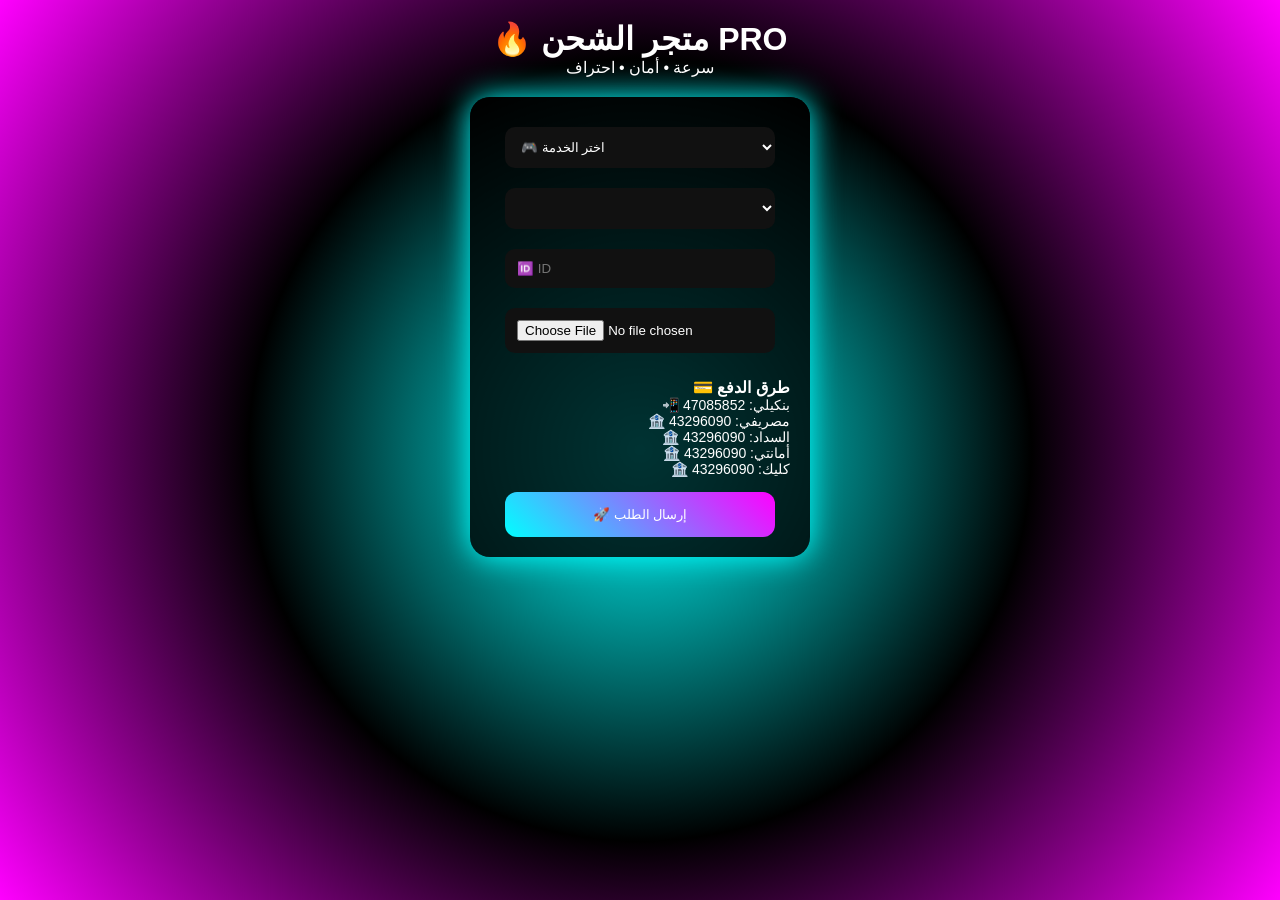
==== index.html @ 57a88b01 "second commit" ====
<!DOCTYPE html>
<html lang="ar">
<head>
<meta charset="UTF-8">
<meta name="viewport" content="width=device-width, initial-scale=1.0">
<title>🔥 متجر الشحن PRO</title>
<link rel="stylesheet" href="style.css">
</head>
<body>

<div class="bg"></div>

<header>
  <h1>🔥 متجر الشحن PRO</h1>
  <p>سرعة • أمان • احتراف</p>
</header>

<div class="card">

<select id="service" onchange="loadOptions()">
<option>🎮 اختر الخدمة</option>
<option value="pubg">PUBG</option>
<option value="fifa">FIFA</option>
<option value="efootball">eFootball</option>
<option value="snap">Snapchat+</option>
<option value="netflix">Netflix</option>
<option value="appstore">App Store</option>
<option value="tiktok">TikTok</option>
</select>

<select id="options"></select>

<input type="text" id="id" placeholder="🆔 ID">

<!-- 📸 رفع صورة التحويل -->
<input type="file" id="screenshot" accept="image/*">

<div class="banks">
<h3>💳 طرق الدفع</h3>
<p>📲 بنكيلي: 47085852</p>
<p>🏦 مصريفي: 43296090</p>
<p>🏦 السداد: 43296090</p>
<p>🏦 أمانتي: 43296090</p>
<p>🏦 كليك: 43296090</p>
</div>

<button onclick="send()">🚀 إرسال الطلب</button>

</div>

<script src="script.js">
  const data = {
  pubg: [
    "60UC - 50MRU","120UC - 100MRU","180UC - 150MRU","360UC - 250MRU",
    "420UC - 300MRU","660UC - 450MRU","720UC - 500MRU",
    "1200UC - 850MRU","1800UC - 1000MRU","3850UC - 2000MRU"
  ],
  fifa: [
    "100 - 50MRU","520 - 250MRU","1070 - 500MRU",
    "2200 - 1000MRU","5750 - 2500MRU","12000 - 5000MRU"
  ],
  efootball: [
    "130 - 60MRU","300 - 150MRU","550 - 250MRU",
    "750 - 350MRU","1040 - 500MRU","2130 - 1000MRU",
    "3250 - 1350MRU","5700 - 2200MRU"
  ],
  snap: ["MOIS3 - 300MRU","MOIS6 - 600MRU","MOIS12 - 1200MRU"],
  netflix: ["MOIS1 - 250MRU","MOIS3 - 600MRU","MOIS6 - 1100MRU"],
  appstore: ["250MRU - 5$","500MRU - 10$","1000MRU - 20$","1500MRU - 30$"],
  tiktok: ["70 - 50MRU","350 - 200MRU","700 - 400MRU","1000 - 550MRU","1500 - 800MRU"]
};

function loadOptions() {
  let service = document.getElementById("service").value;
  let options = document.getElementById("options");

  options.innerHTML = "";

  if (!data[service]) return;

  data[service].forEach(item => {
    let opt = document.createElement("option");
    opt.text = item;
    options.add(opt);
  });
}

function send() {
  let service = document.getElementById("service").value;
  let option = document.getElementById("options").value;
  let id = document.getElementById("id").value;

  if (!service || !option || !id) {
    alert("❌ أكمل البيانات");
    return;
  }

  let message = `🔥 طلب جديد:
الخدمة: ${service}
الباقة: ${option}
ID: ${id}

💳 بنكيلي: 47085852
🏦 مصريفي: 43296090
🏦 السداد: 43296090
🏦 أمانتي: 43296090
🏦 كليك: 43296090

📸 يرجى إرسال لقطة شاشة التحويل`;

  let phone = "22243296090";
  let url = https://wa.me/${phone}?text=${encodeURIComponent(message)};

  window.open(url, "_blank");
}
</script>
</body>
</html>
---- style.css ----
* {
  margin: 0;
  padding: 0;
  box-sizing: border-box;
  font-family: Arial;
}

body {
  color: white;
  text-align: center;
  background: #000;
}

.bg {
  position: fixed;
  width: 100%;
  height: 100%;
  background: radial-gradient(circle, #0ff, #000, #f0f);
  animation: move 10s infinite alternate;
  z-index: -1;
}

@keyframes move {
  from {filter: hue-rotate(0deg);}
  to {filter: hue-rotate(360deg);}
}

header {
  padding: 20px;
}

.card {
  width: 340px;
  margin: auto;
  background: rgba(0,0,0,0.8);
  padding: 20px;
  border-radius: 20px;
  box-shadow: 0 0 30px #0ff;
}

select, input {
  width: 90%;
  padding: 12px;
  margin: 10px;
  border-radius: 10px;
  border: none;
  background: #111;
  color: white;
}

.banks {
  text-align: right;
  font-size: 14px;
  margin: 15px 0;
}

button {
  width: 90%;
  padding: 15px;
  border: none;
  border-radius: 12px;
  background: linear-gradient(45deg,#0ff,#f0f);
  color: white;
  cursor: pointer;
}

button:hover {
  transform: scale(1.05);
}
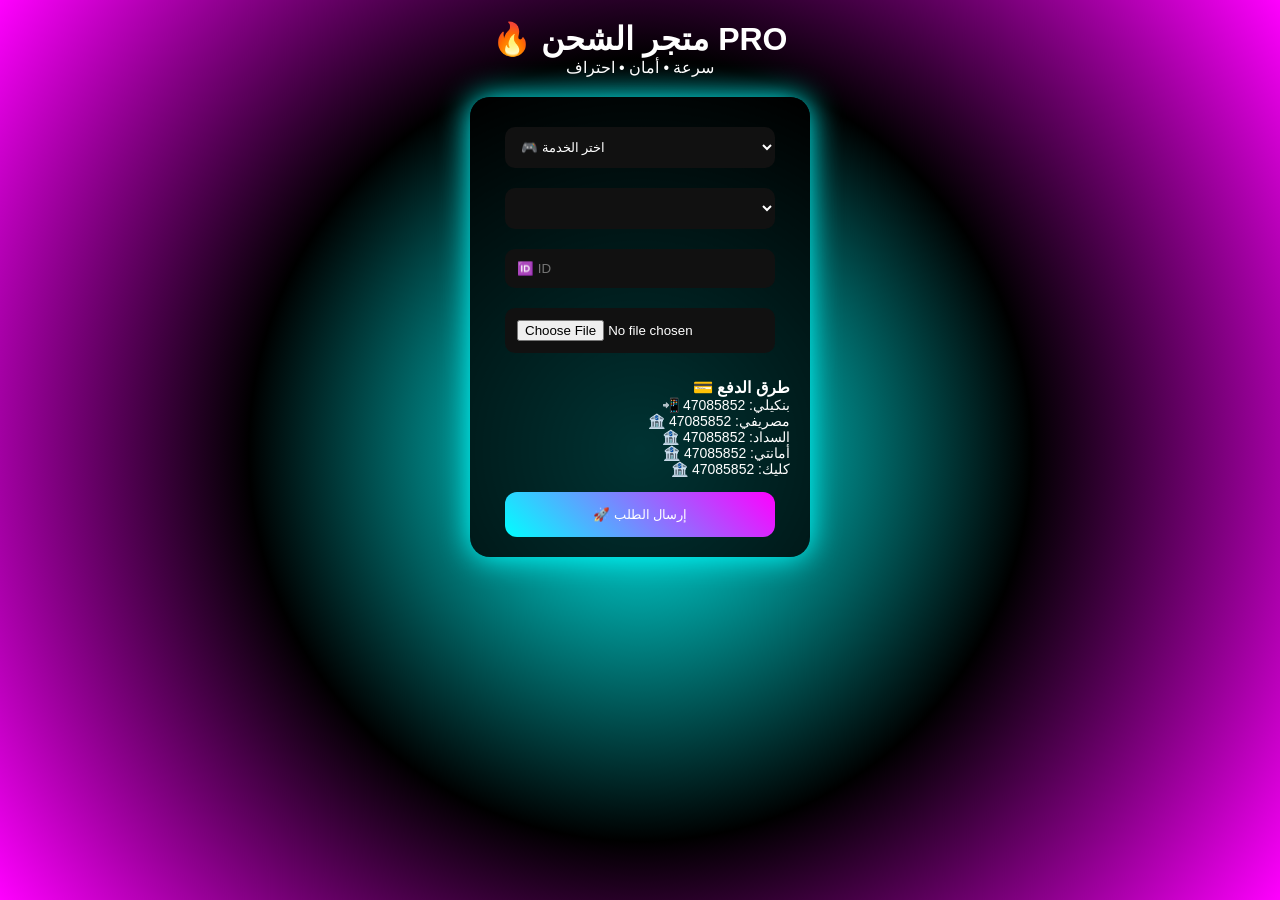
==== commit ed5c990c: "modifie phone number" ====
--- a/index.html
+++ b/index.html
@@ -38,10 +38,10 @@
 <div class="banks">
 <h3>💳 طرق الدفع</h3>
 <p>📲 بنكيلي: 47085852</p>
-<p>🏦 مصريفي: 43296090</p>
-<p>🏦 السداد: 43296090</p>
-<p>🏦 أمانتي: 43296090</p>
-<p>🏦 كليك: 43296090</p>
+<p>🏦 مصريفي: 47085852</p>
+<p>🏦 السداد: 47085852</p>
+<p>🏦 أمانتي: 47085852</p>
+<p>🏦 كليك: 47085852</p>
 </div>
 
 <button onclick="send()">🚀 إرسال الطلب</button>
@@ -49,70 +49,6 @@
 </div>
 
 <script src="script.js">
-  const data = {
-  pubg: [
-    "60UC - 50MRU","120UC - 100MRU","180UC - 150MRU","360UC - 250MRU",
-    "420UC - 300MRU","660UC - 450MRU","720UC - 500MRU",
-    "1200UC - 850MRU","1800UC - 1000MRU","3850UC - 2000MRU"
-  ],
-  fifa: [
-    "100 - 50MRU","520 - 250MRU","1070 - 500MRU",
-    "2200 - 1000MRU","5750 - 2500MRU","12000 - 5000MRU"
-  ],
-  efootball: [
-    "130 - 60MRU","300 - 150MRU","550 - 250MRU",
-    "750 - 350MRU","1040 - 500MRU","2130 - 1000MRU",
-    "3250 - 1350MRU","5700 - 2200MRU"
-  ],
-  snap: ["MOIS3 - 300MRU","MOIS6 - 600MRU","MOIS12 - 1200MRU"],
-  netflix: ["MOIS1 - 250MRU","MOIS3 - 600MRU","MOIS6 - 1100MRU"],
-  appstore: ["250MRU - 5$","500MRU - 10$","1000MRU - 20$","1500MRU - 30$"],
-  tiktok: ["70 - 50MRU","350 - 200MRU","700 - 400MRU","1000 - 550MRU","1500 - 800MRU"]
-};
-
-function loadOptions() {
-  let service = document.getElementById("service").value;
-  let options = document.getElementById("options");
-
-  options.innerHTML = "";
-
-  if (!data[service]) return;
-
-  data[service].forEach(item => {
-    let opt = document.createElement("option");
-    opt.text = item;
-    options.add(opt);
-  });
-}
-
-function send() {
-  let service = document.getElementById("service").value;
-  let option = document.getElementById("options").value;
-  let id = document.getElementById("id").value;
-
-  if (!service || !option || !id) {
-    alert("❌ أكمل البيانات");
-    return;
-  }
-
-  let message = `🔥 طلب جديد:
-الخدمة: ${service}
-الباقة: ${option}
-ID: ${id}
-
-💳 بنكيلي: 47085852
-🏦 مصريفي: 43296090
-🏦 السداد: 43296090
-🏦 أمانتي: 43296090
-🏦 كليك: 43296090
-
-📸 يرجى إرسال لقطة شاشة التحويل`;
-
-  let phone = "22243296090";
-  let url = https://wa.me/${phone}?text=${encodeURIComponent(message)};
-
-  window.open(url, "_blank");
-}
 </script>
 </body>
 </html>
